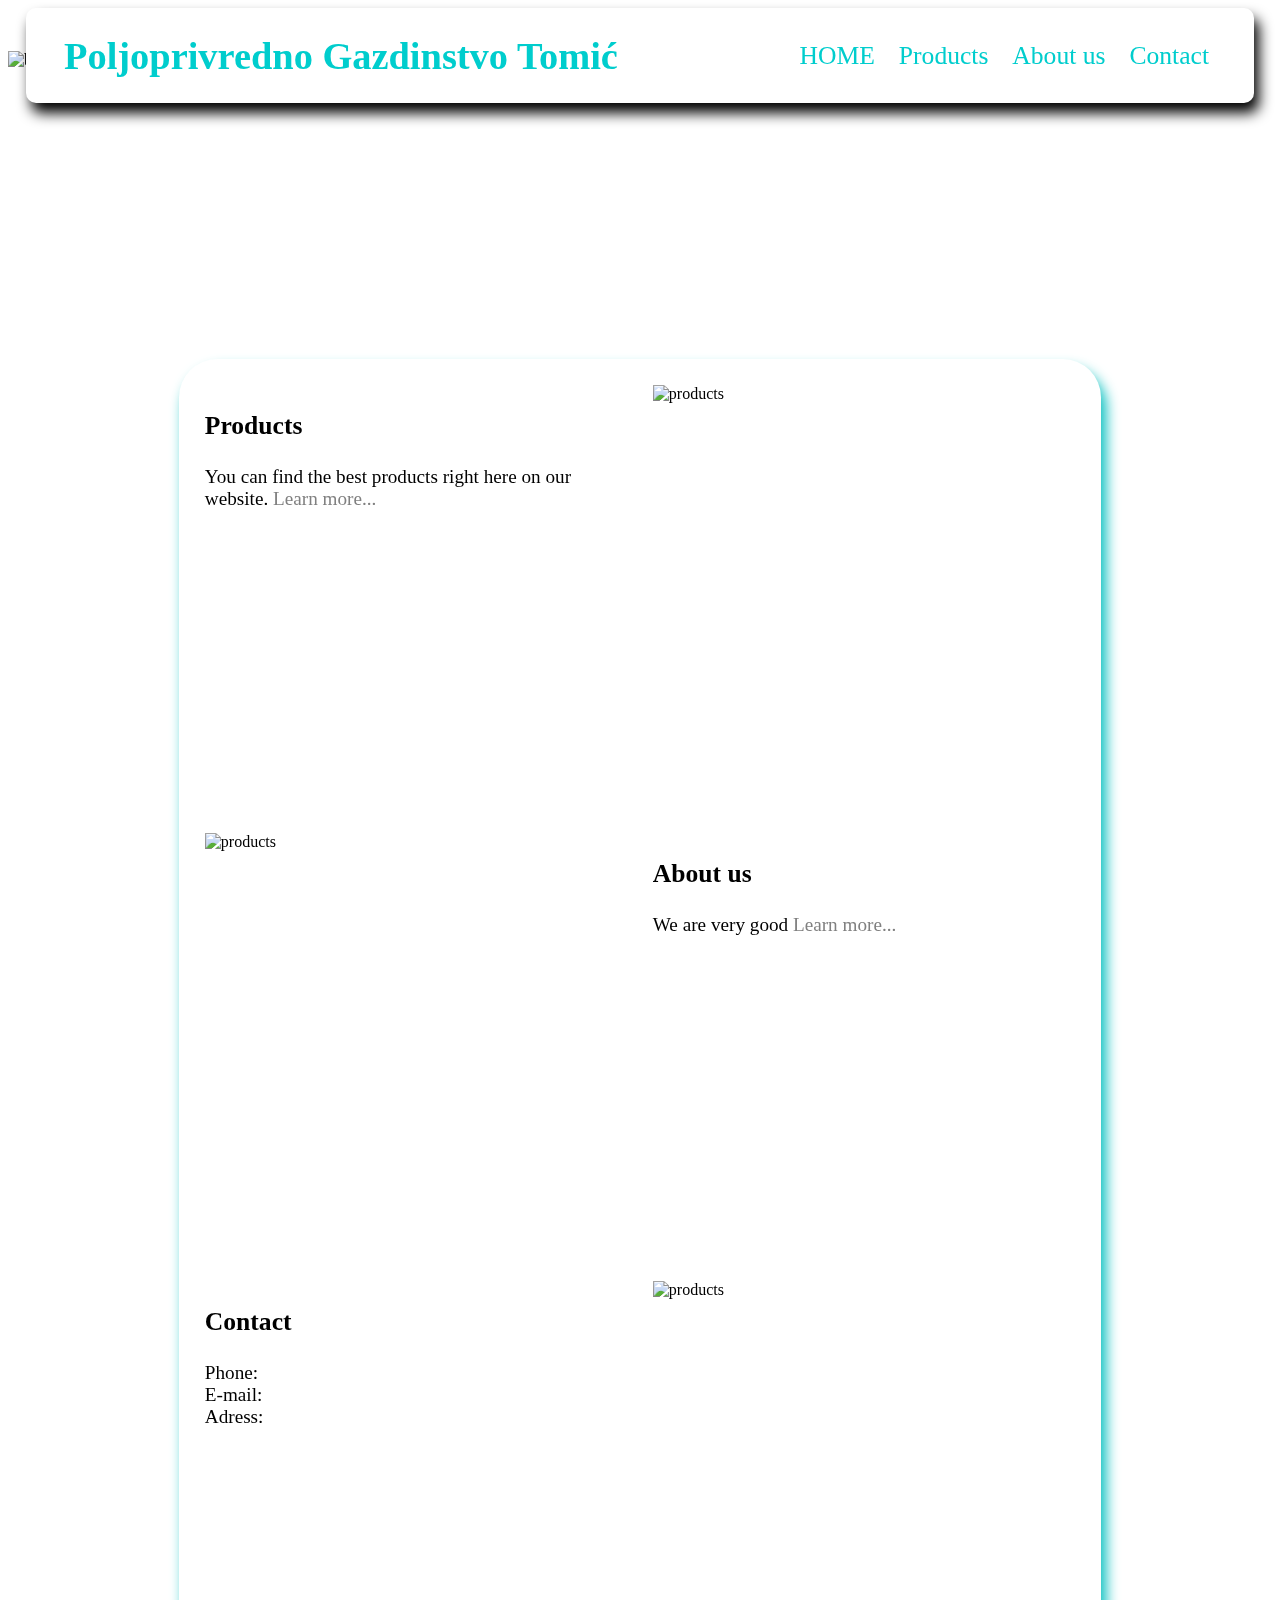
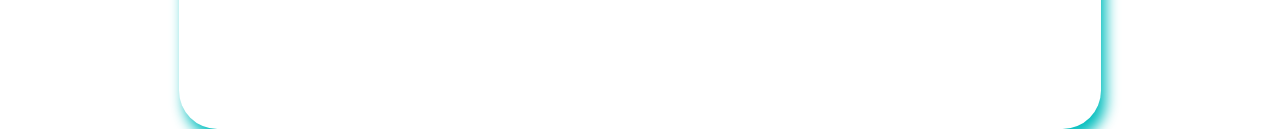
==== index.html @ bec8a694 "Add files via upload" ====
<!DOCTYPE html>
<html lang="en">
<head>
    <meta charset="UTF-8">
    <meta http-equiv="X-UA-Compatible" content="IE=edge">
    <meta name="viewport" content="width=device-width, initial-scale=1.0">
    <title>Poljoprivredno Gazdinstvo Tomić</title>
    <link rel="icon" href="images/icon.png">
    <link rel="stylesheet" href="oldstyle.css">
    <link rel="stylesheet" href="newstyle.css">
</head>
<body>
    <img src="images/bg.png" alt="bg" class="bgImg">
    <div class="navbar">
        <h1 class="nav title">Poljoprivredno Gazdinstvo Tomić</h1>
        <div class="nav container">
            <a href="index.html#" class="nav link">HOME</a>
            <a href="" class="nav link">Products</a>
            <a href="" class="nav link">About us</a>
            <a href="" class="nav link">Contact</a>
        </div>
    </div>
    <div class="main-body">
        <div class="item item-1">
            <h3 class="small-title">Products</h2>
            <p class="text">You can find the best products right here on our website.  <a href="" class="more">Learn more...</a></p>
        </div>
        <div class="item item-2">
            <img src="images/products.jpg" alt="products" class="smallImg">
        </div>
        <div class="item item-3">
            <img src="images/products.jpg" alt="products" class="smallImg">
        </div>
        <div class="item item-4">
            <h3 class="small-title">About us</h3>
            <p class="text">We are very good  <a href="" class="more">Learn more...</a></p>
        </div>
        <div class="item item-5">
            <h3 class="small-title">Contact</h3>
            <p class="text"> Phone: <br> E-mail: <br> Adress: </p>
        </div>
        <div class="item item-6">
            <img src="images/products.jpg" alt="products" class="smallImg">
        </div>
    </div>
</body>
</html>
---- newstyle.css ----
:root {
    --text-color: rgb(0, 205, 205);
    --shadow-color: rgb(0, 190, 190);
}
.navbar {
    margin: auto;
    background-color: white;
    padding-left: 3%;
    padding-right: 3%;
    box-shadow: 5px 10px 14px black;
    border-radius: 10px;
    width: 90vw;
    display: flex;
    flex-direction: row;
    justify-content: flex-start;
    align-items: center;
}
.container {
    display: flex;
    flex-grow: 1;
    justify-content: flex-end;
    gap: 10px;
}
.title {
    font-size: 3vw;
    color: var(--text-color);
}
.link {
    background-color: white;
    height: 90%;
    display: block;
    text-decoration: none;
    color: var(--text-color);
    border-radius: 1vw;
    border: 1px solid white;
    box-shadow: 5px 5px 5px white;
    font-size: 2vw;
    padding: 1%;
    padding-top: 2%;
    padding-bottom: 2%;
}
.link:hover {
    border-radius: 1vw;
    border: 1px solid var(--text-color);
    box-shadow: 5px 5px 5px var(--shadow-color);
}
.bgImg {
    z-index: -1;
    position: fixed;
    top: 4vw;
    width: 100vw;
}
.main-body {
    border-radius: 3vw;
    padding: 1vw;
    width: 70vw;
    margin: auto;
    background-color: white;
    position: relative;
    top: 20vw;
    box-shadow: 5px 10px 14px var(--shadow-color);
    display: grid;
    grid-template-columns: 1fr 1fr;
}
.item {
    height: 33vw;
    padding: 1vw;
    border-radius: 3vw;
}
.small-title {
    font-size: 2vw;
}
.text {
    font-size: 1.5vw;
}
.more {
    text-decoration: none;
    color: gray;
}
.more:hover {
    text-decoration: underline;
}
.smallImg {
    width: 100%;
}
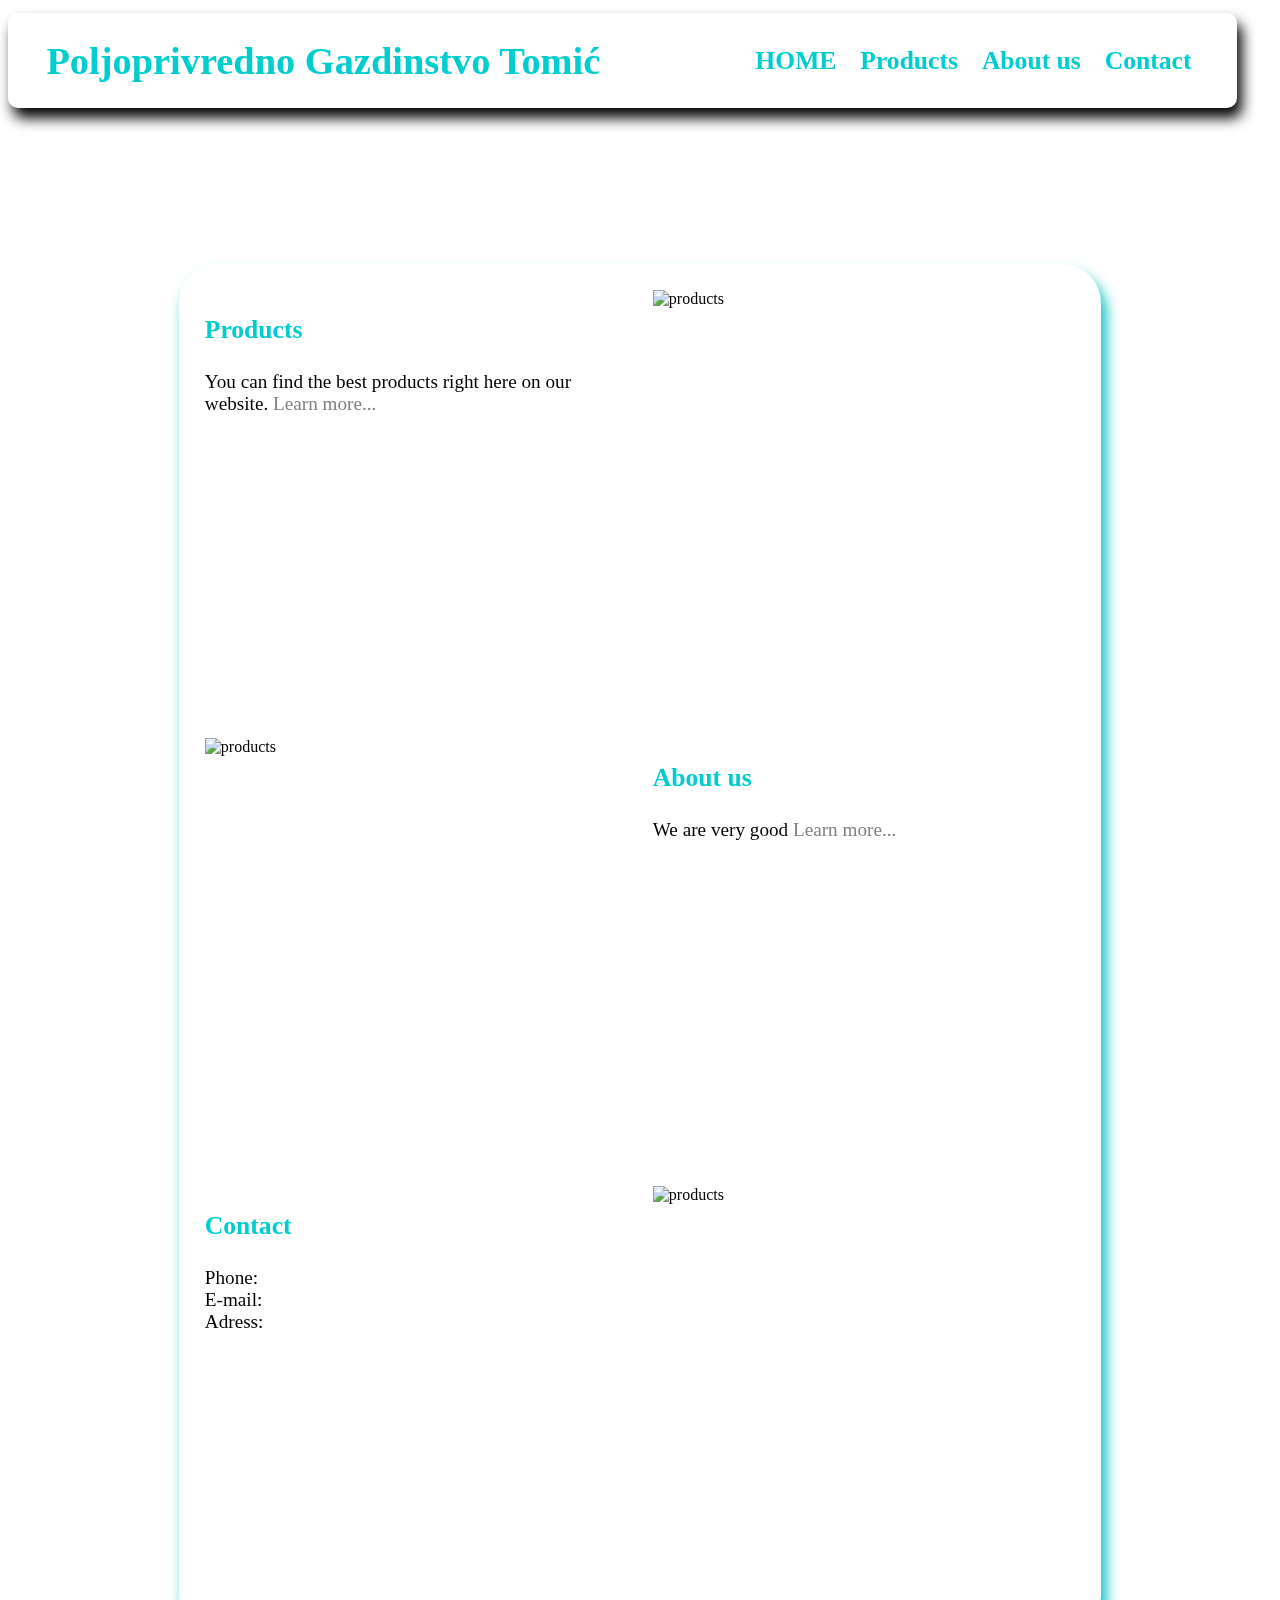
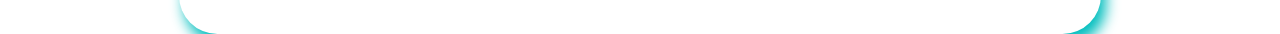
==== commit 33aa5504: "Add files via upload" ====
--- a/index.html
+++ b/index.html
@@ -6,18 +6,24 @@
     <meta name="viewport" content="width=device-width, initial-scale=1.0">
     <title>Poljoprivredno Gazdinstvo Tomić</title>
     <link rel="icon" href="images/icon.png">
-    <link rel="stylesheet" href="oldstyle.css">
     <link rel="stylesheet" href="newstyle.css">
+    <script src="script.js"></script>
 </head>
 <body>
     <img src="images/bg.png" alt="bg" class="bgImg">
+    <div class="navbar onscroll" id="scroll-nav">
+        <a href="index.html#" class="nav link">HOME</a>
+        <a href="products.html#" class="nav link">Products</a>
+        <a href="aboutus.html#" class="nav link">About us</a>
+        <a href="index.html#Contact" class="nav link">Contact</a>
+    </div>
     <div class="navbar">
         <h1 class="nav title">Poljoprivredno Gazdinstvo Tomić</h1>
         <div class="nav container">
             <a href="index.html#" class="nav link">HOME</a>
-            <a href="" class="nav link">Products</a>
-            <a href="" class="nav link">About us</a>
-            <a href="" class="nav link">Contact</a>
+            <a href="products.html#" class="nav link">Products</a>
+            <a href="products.html#" class="nav link">About us</a>
+            <a href="index.html#Contact" class="nav link">Contact</a>
         </div>
     </div>
     <div class="main-body">
@@ -36,7 +42,7 @@
             <p class="text">We are very good  <a href="" class="more">Learn more...</a></p>
         </div>
         <div class="item item-5">
-            <h3 class="small-title">Contact</h3>
+            <h3 class="small-title" id="Contact">Contact</h3>
             <p class="text"> Phone: <br> E-mail: <br> Adress: </p>
         </div>
         <div class="item item-6">
--- a/newstyle.css
+++ b/newstyle.css
@@ -1,8 +1,11 @@
 :root {
     --text-color: rgb(0, 205, 205);
     --shadow-color: rgb(0, 190, 190);
+    --darker: rgb(0, 150, 150)
 }
 .navbar {
+    position: absolute;
+    top: 1vw;
     margin: auto;
     background-color: white;
     padding-left: 3%;
@@ -15,6 +18,30 @@
     justify-content: flex-start;
     align-items: center;
 }
+.onscroll {
+    z-index: 2;
+    justify-content: flex-end;
+    border-radius: 0;
+    box-shadow: 0 0;
+    background-color: var(--shadow-color);
+    width: 100vw;
+    position: fixed;
+    top: -10vw;
+    right: 0;
+    transition: top 0.3s;
+}
+.onscroll .link {
+    background-color: var(--shadow-color);
+    color: white;
+    border: 1px solid var(--shadow-color);
+    box-shadow: 0 0;
+    border-radius: 0;
+}
+.onscroll .link:hover {
+    background-color: var(--darker);
+    border-radius: 0;
+    box-shadow: 0 0;
+}
 .container {
     display: flex;
     flex-grow: 1;
@@ -26,6 +53,7 @@
     color: var(--text-color);
 }
 .link {
+    font-weight: bold;
     background-color: white;
     height: 90%;
     display: block;
@@ -69,6 +97,7 @@
 }
 .small-title {
     font-size: 2vw;
+    color: var(--text-color);
 }
 .text {
     font-size: 1.5vw;
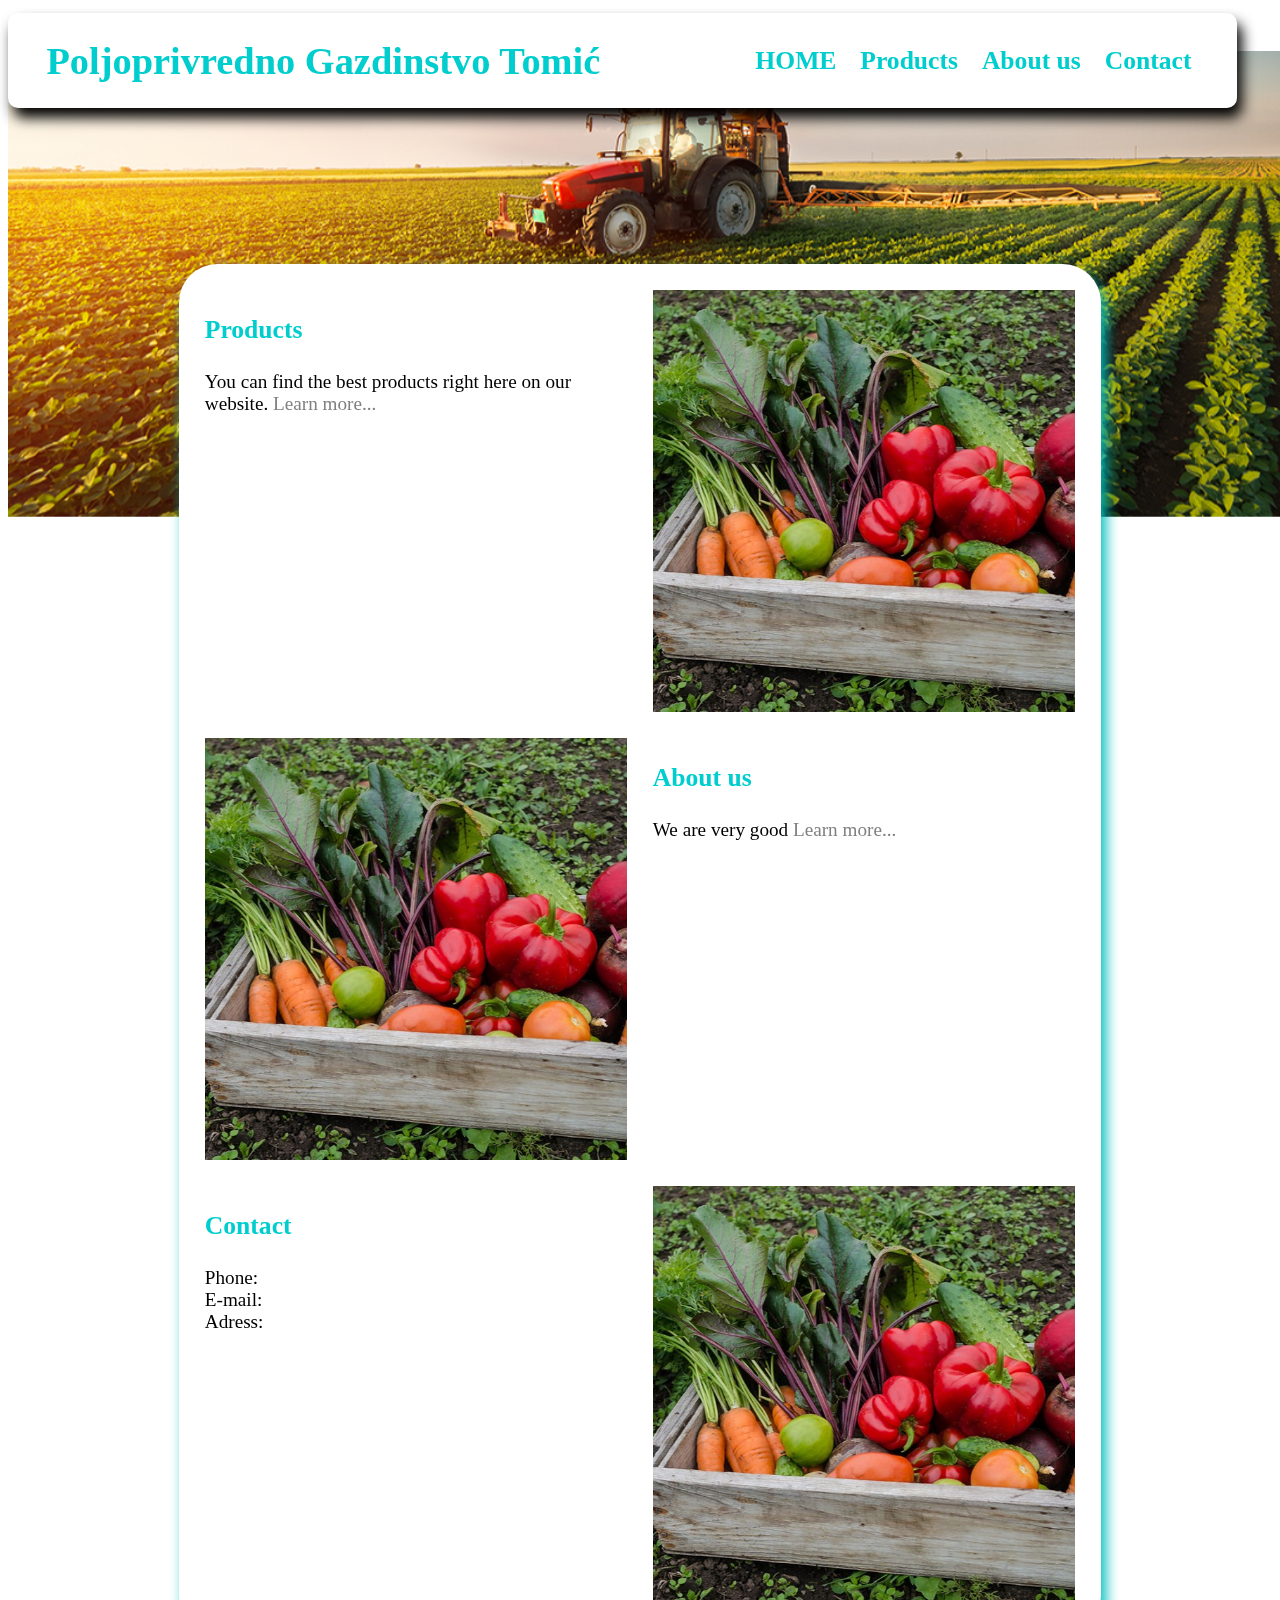
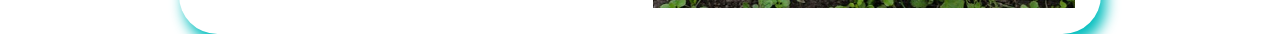
==== commit 43cb25c9: "Update index.html" ====
--- a/index.html
+++ b/index.html
@@ -5,12 +5,12 @@
     <meta http-equiv="X-UA-Compatible" content="IE=edge">
     <meta name="viewport" content="width=device-width, initial-scale=1.0">
     <title>Poljoprivredno Gazdinstvo Tomić</title>
-    <link rel="icon" href="images/icon.png">
+    <link rel="icon" href="icon.png">
     <link rel="stylesheet" href="newstyle.css">
     <script src="script.js"></script>
 </head>
 <body>
-    <img src="images/bg.png" alt="bg" class="bgImg">
+    <img src="bg.png" alt="bg" class="bgImg">
     <div class="navbar onscroll" id="scroll-nav">
         <a href="index.html#" class="nav link">HOME</a>
         <a href="products.html#" class="nav link">Products</a>
@@ -32,10 +32,10 @@
             <p class="text">You can find the best products right here on our website.  <a href="" class="more">Learn more...</a></p>
         </div>
         <div class="item item-2">
-            <img src="images/products.jpg" alt="products" class="smallImg">
+            <img src="products.jpg" alt="products" class="smallImg">
         </div>
         <div class="item item-3">
-            <img src="images/products.jpg" alt="products" class="smallImg">
+            <img src="products.jpg" alt="products" class="smallImg">
         </div>
         <div class="item item-4">
             <h3 class="small-title">About us</h3>
@@ -46,8 +46,8 @@
             <p class="text"> Phone: <br> E-mail: <br> Adress: </p>
         </div>
         <div class="item item-6">
-            <img src="images/products.jpg" alt="products" class="smallImg">
+            <img src="products.jpg" alt="products" class="smallImg">
         </div>
     </div>
 </body>
-</html>+</html>
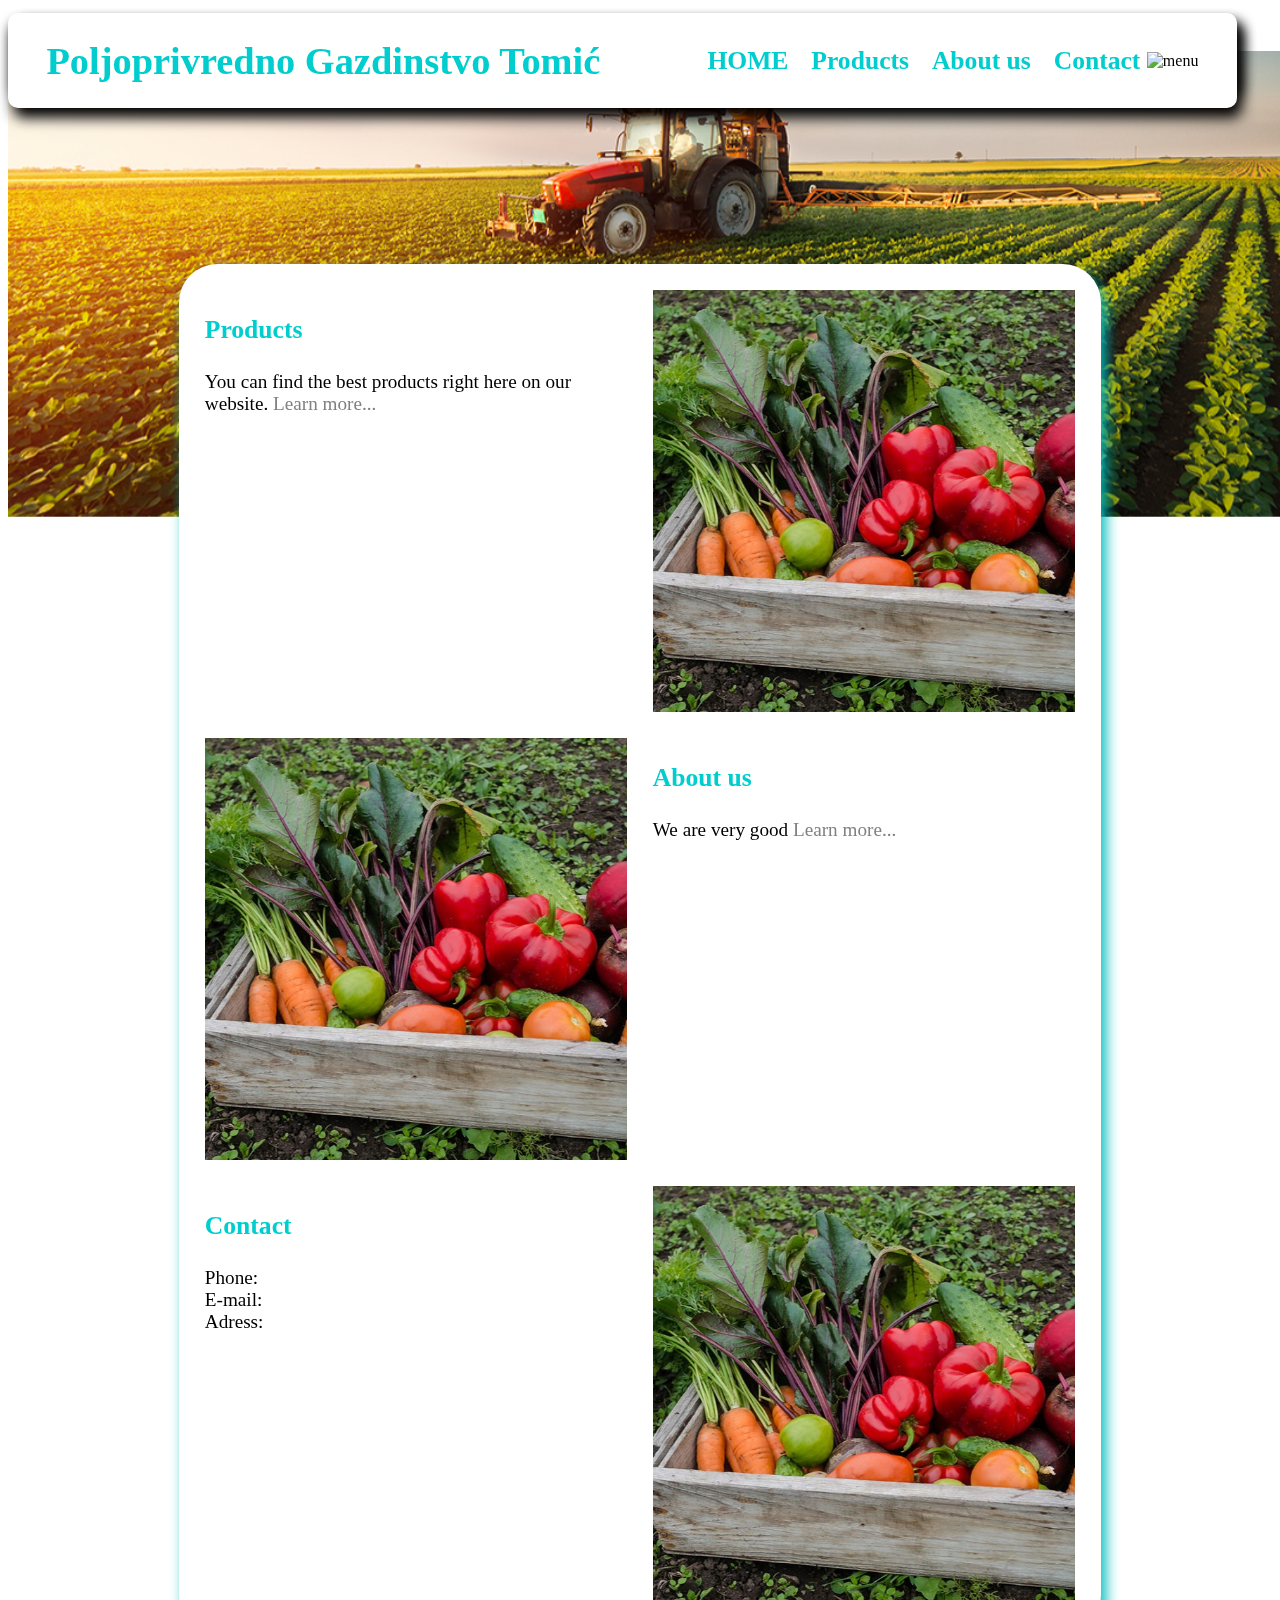
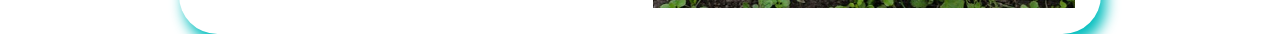
==== commit d9ad8b1c: "Update index.html" ====
--- a/index.html
+++ b/index.html
@@ -17,19 +17,31 @@
         <a href="aboutus.html#" class="nav link">About us</a>
         <a href="index.html#Contact" class="nav link">Contact</a>
     </div>
-    <div class="navbar">
-        <h1 class="nav title">Poljoprivredno Gazdinstvo Tomić</h1>
+    <div class="navbar mobile" id="mobile-nav">
+        <img src="lines.png" alt="menuX" class="menuImg img" onclick="mobileNavHide()">
         <div class="nav container">
             <a href="index.html#" class="nav link">HOME</a>
             <a href="products.html#" class="nav link">Products</a>
-            <a href="products.html#" class="nav link">About us</a>
+            <a href="aboutus.html#" class="nav link">About us</a>
             <a href="index.html#Contact" class="nav link">Contact</a>
+        </div>
+    </div>
+    <div class="navbar main-nav" id="main-nav">
+        <h1 class="nav title">Poljoprivredno Gazdinstvo Tomić</h1>
+        <div class="nav container main-cont">
+            <a href="index.html#" class="nav link">HOME</a>
+            <a href="products.html#" class="nav link">Products</a>
+            <a href="aboutus.html#" class="nav link">About us</a>
+            <a href="index.html#Contact" class="nav link">Contact</a>
+        </div>
+        <div class="menu-button" onclick="mobileNavShow()">
+            <img src="lines.png" alt="menu" class="menuImg">
         </div>
     </div>
     <div class="main-body">
         <div class="item item-1">
             <h3 class="small-title">Products</h2>
-            <p class="text">You can find the best products right here on our website.  <a href="" class="more">Learn more...</a></p>
+            <p class="text">You can find the best products right here on our website.  <a href="products.html" class="more">Learn more...</a></p>
         </div>
         <div class="item item-2">
             <img src="products.jpg" alt="products" class="smallImg">
@@ -39,7 +51,7 @@
         </div>
         <div class="item item-4">
             <h3 class="small-title">About us</h3>
-            <p class="text">We are very good  <a href="" class="more">Learn more...</a></p>
+            <p class="text">We are very good  <a href="aboutus.html" class="more">Learn more...</a></p>
         </div>
         <div class="item item-5">
             <h3 class="small-title" id="Contact">Contact</h3>
--- a/newstyle.css
+++ b/newstyle.css
@@ -111,4 +111,18 @@
 }
 .smallImg {
     width: 100%;
-}+}
+@media (max-width: 500px) {
+    .main-body {
+        grid-template-columns: 1fr;
+    }
+    .item {
+        height: 70vw;
+    }
+    .small-title {
+        font-size: 4vw;
+    }
+    .text {
+        font-size: 3vw;
+    }
+}
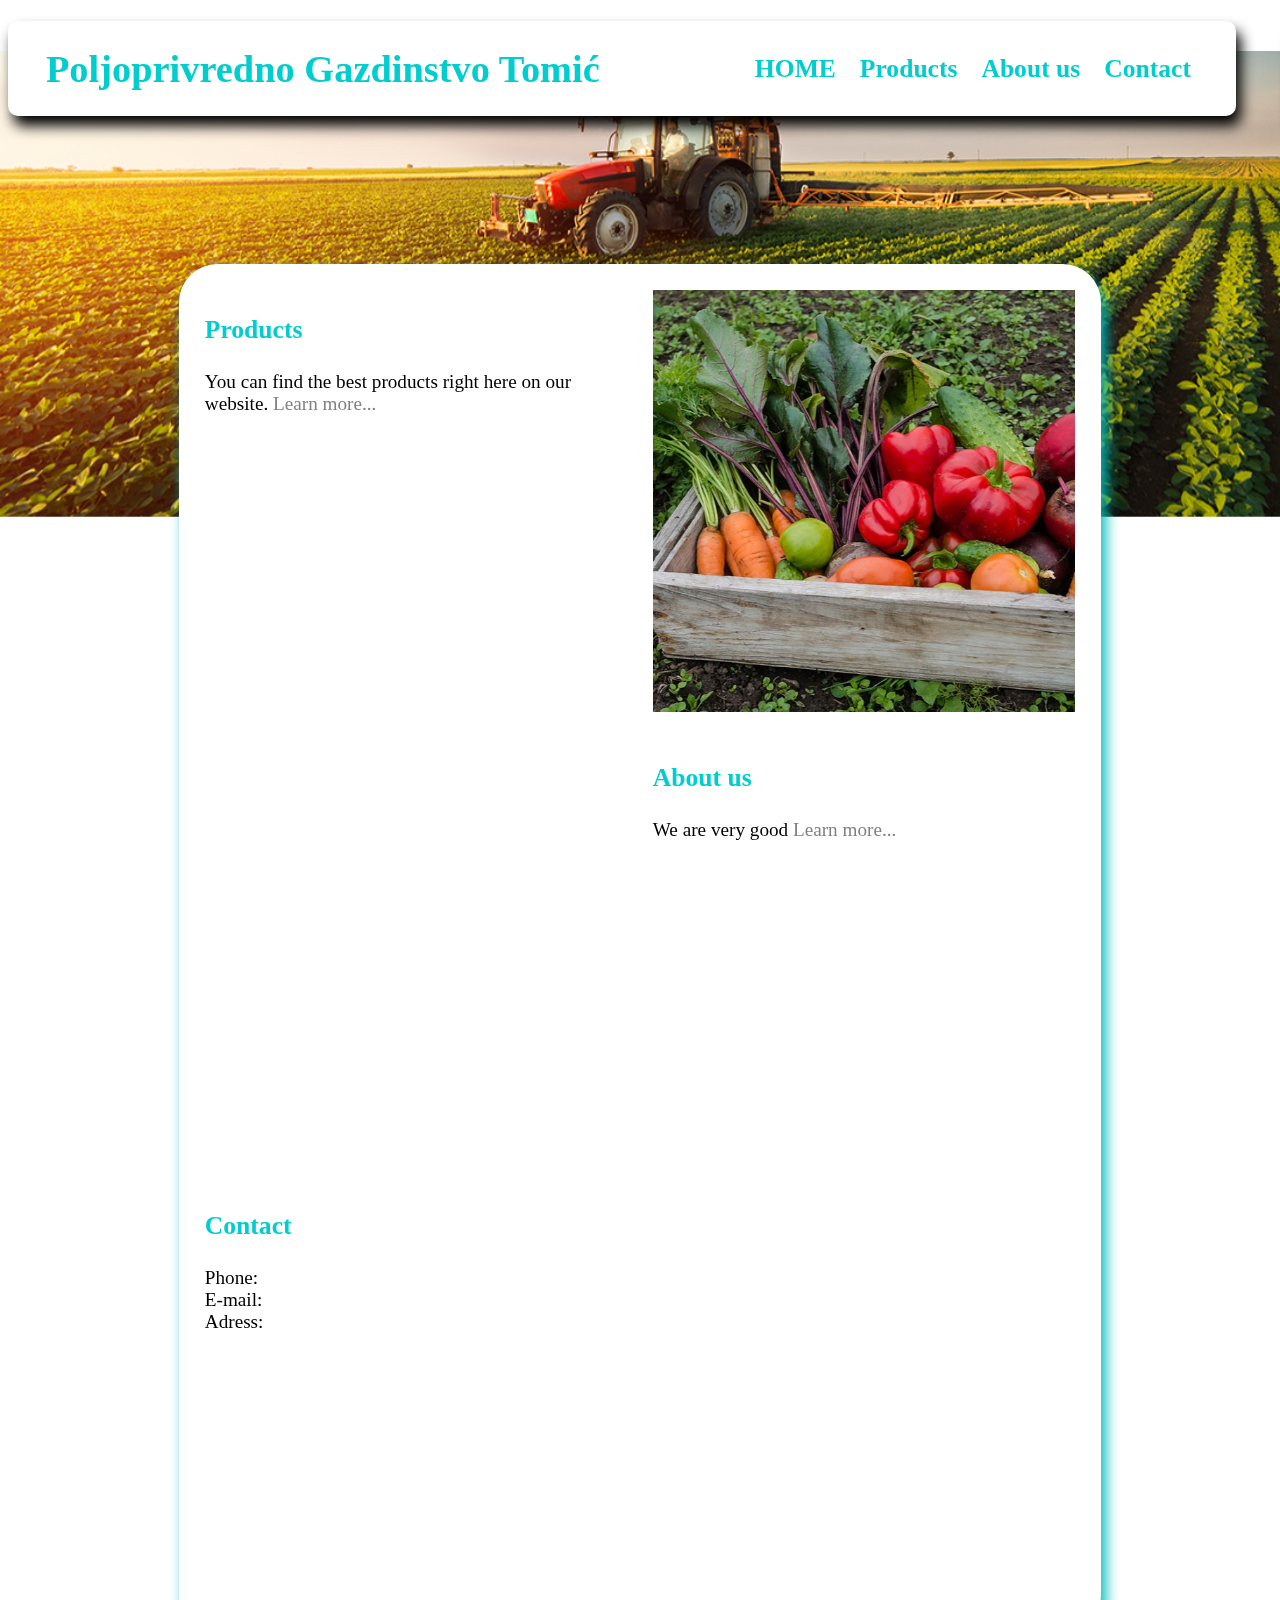
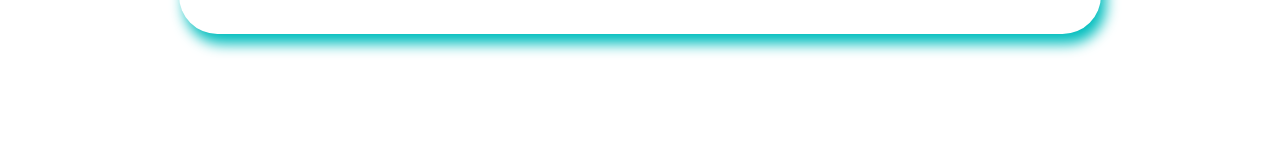
==== commit e71b4b41: "Add files via upload" ====
--- a/index.html
+++ b/index.html
@@ -3,22 +3,22 @@
 <head>
     <meta charset="UTF-8">
     <meta http-equiv="X-UA-Compatible" content="IE=edge">
-    <meta name="viewport" content="width=device-width, initial-scale=1.0">
+    <meta name="viewport" content="user-scalable=no, width=device-width, initial-scale=1.0">
     <title>Poljoprivredno Gazdinstvo Tomić</title>
-    <link rel="icon" href="icon.png">
+    <link rel="icon" href="images/icon.png">
     <link rel="stylesheet" href="newstyle.css">
-    <script src="script.js"></script>
+    <script defer src="script.js"></script>
 </head>
 <body>
-    <img src="bg.png" alt="bg" class="bgImg">
+    <img src="images/bg.png" alt="bg" class="bgImg">
     <div class="navbar onscroll" id="scroll-nav">
         <a href="index.html#" class="nav link">HOME</a>
         <a href="products.html#" class="nav link">Products</a>
         <a href="aboutus.html#" class="nav link">About us</a>
         <a href="index.html#Contact" class="nav link">Contact</a>
     </div>
-    <div class="navbar mobile" id="mobile-nav">
-        <img src="lines.png" alt="menuX" class="menuImg img" onclick="mobileNavHide()">
+    <div class="navbar mobile mobile-away" id="mobile-nav">
+        <img src="images/lines.png" alt="menuX" class="menuImg img" onclick="mobileNavHide()">
         <div class="nav container">
             <a href="index.html#" class="nav link">HOME</a>
             <a href="products.html#" class="nav link">Products</a>
@@ -35,7 +35,7 @@
             <a href="index.html#Contact" class="nav link">Contact</a>
         </div>
         <div class="menu-button" onclick="mobileNavShow()">
-            <img src="lines.png" alt="menu" class="menuImg">
+            <img src="images/lines.png" alt="menu" class="menuImg">
         </div>
     </div>
     <div class="main-body">
@@ -44,10 +44,10 @@
             <p class="text">You can find the best products right here on our website.  <a href="products.html" class="more">Learn more...</a></p>
         </div>
         <div class="item item-2">
-            <img src="products.jpg" alt="products" class="smallImg">
+            <img src="images/products.jpg" alt="products" class="smallImg">
         </div>
         <div class="item item-3">
-            <img src="products.jpg" alt="products" class="smallImg">
+            <img src="images/products.jpg" alt="products" class="smallImg">
         </div>
         <div class="item item-4">
             <h3 class="small-title">About us</h3>
@@ -58,8 +58,9 @@
             <p class="text"> Phone: <br> E-mail: <br> Adress: </p>
         </div>
         <div class="item item-6">
-            <img src="products.jpg" alt="products" class="smallImg">
+            <img src="images/products.jpg" alt="products" class="smallImg">
         </div>
     </div>
+    <div style="height: 10vw; margin: 10vw;"></div>
 </body>
-</html>
+</html>--- a/newstyle.css
+++ b/newstyle.css
@@ -3,10 +3,16 @@
     --shadow-color: rgb(0, 190, 190);
     --darker: rgb(0, 150, 150)
 }
+html {
+    scroll-behavior: smooth;
+    overflow-x: hidden;
+}
+body {
+    position: relative;
+}
 .navbar {
     position: absolute;
     top: 1vw;
-    margin: auto;
     background-color: white;
     padding-left: 3%;
     padding-right: 3%;
@@ -17,6 +23,15 @@
     flex-direction: row;
     justify-content: flex-start;
     align-items: center;
+    -webkit-transition-delay: .3s;
+    -o-transition-delay: .3s;
+    transition-delay: .3s;
+    -webkit-transition: .4s;
+    -o-transition: .4s;
+    transition: .4s;
+}
+.main-away {
+    transform: translateX(0);
 }
 .onscroll {
     z-index: 2;
@@ -36,6 +51,8 @@
     border: 1px solid var(--shadow-color);
     box-shadow: 0 0;
     border-radius: 0;
+    padding-top: 1%;
+    padding-bottom: 1%;
 }
 .onscroll .link:hover {
     background-color: var(--darker);
@@ -76,6 +93,7 @@
     z-index: -1;
     position: fixed;
     top: 4vw;
+    left: 0;
     width: 100vw;
 }
 .main-body {
@@ -111,6 +129,53 @@
 }
 .smallImg {
     width: 100%;
+    -webkit-transform: translateY(10px);
+    -o-transform: translateY(10px);
+    transform: translateY(10px);
+    -webkit-transition-delay: .3s;
+    -o-transition-delay: .3s;
+    transition-delay: .3s;
+    -webkit-transition: .4s;
+    -o-transition: .4s;
+    transition: .4s;
+    opacity: 0;
+}
+.inView {
+    opacity: 1;
+    -webkit-transform: translateY(0px) rotate(0deg) translateZ(0);
+    transform: translateY(0px) rotate(0deg) translateZ(0);
+}
+.mobile-away {
+    transform: translateX(100vw);
+}
+.mobile {
+    z-index: 3;
+    overflow: hidden;
+    /* visibility: hidden; */
+}
+.menu-button {
+    z-index: -2;
+    width: 0;
+    visibility: hidden;
+}
+.menuImg {
+    height: 4vw;
+    width: 4vw;
+}
+.img {
+    box-shadow: 0 0 0;
+    height: 90%;
+    display: block;
+    text-decoration: none;
+    color: var(--text-color);
+    border-radius: 1vw;
+    border: 1px solid white;
+    padding: 1%;
+    padding-top: 2%;
+    padding-bottom: 2%;
+}
+.menuImg:hover {
+    cursor: pointer;
 }
 @media (max-width: 500px) {
     .main-body {
@@ -119,10 +184,50 @@
     .item {
         height: 70vw;
     }
+    .item-1 {
+        order: 1;
+    }
+    .item-2 {
+        order: 2;
+    }
+    .item-4 {
+        order: 3;
+    }
+    .item-3 {
+        order: 4;
+    }
+    .item-5 {
+        order: 5;
+    }
+    .item-6 {
+        order: 6;
+    }
     .small-title {
         font-size: 4vw;
     }
     .text {
         font-size: 3vw;
     }
-}
+    .main-cont {
+        width: 0;
+        visibility: hidden;
+    }
+    .menu-button {
+        z-index: 1;
+        width: auto;
+        visibility: visible;
+    }
+    .title {
+        font-size: 4.5vw;
+    }
+    .link {
+        font-size: 4vw;
+    }
+    .main-away {
+        transform: translateX(-100vw);
+    }
+}
+
+/*.test {
+    visibility: hidden;
+}*/
